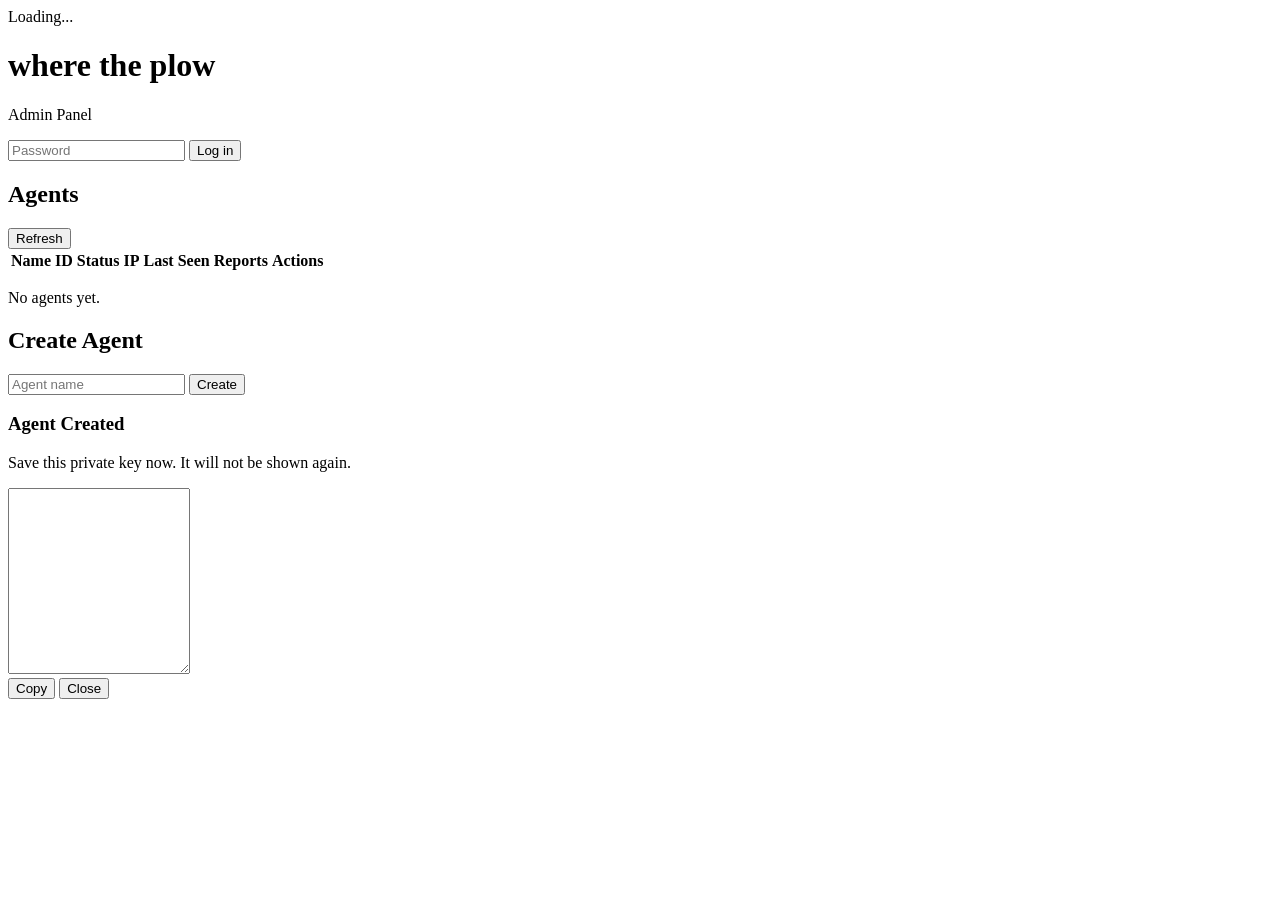
==== src/where_the_plow/static/admin/index.html @ ed381e7c "feat: admin panel frontend for agent management" ====
<!doctype html>
<html lang="en">
    <head>
        <meta charset="utf-8" />
        <meta name="viewport" content="width=device-width, initial-scale=1" />
        <title>Admin — where the plow</title>
        <link rel="stylesheet" href="/static/admin/style.css" />
        <link
            rel="icon"
            href="data:image/svg+xml,<svg xmlns=%22http://www.w3.org/2000/svg%22 viewBox=%220 0 100 100%22><text y=%22.9em%22 font-size=%2290%22>🌨️</text></svg>"
        />
    </head>
    <body>
        <!-- Status bar -->
        <div id="status-bar" class="hidden">
            <span id="status-text">Loading...</span>
        </div>

        <!-- Login form -->
        <div id="login-view">
            <div class="login-card">
                <h1>where the plow</h1>
                <p class="subtitle">Admin Panel</p>
                <form id="login-form">
                    <input
                        type="password"
                        id="login-password"
                        placeholder="Password"
                        autocomplete="current-password"
                        required
                    />
                    <button type="submit" id="login-btn">Log in</button>
                </form>
                <p id="login-error" class="error-text hidden"></p>
            </div>
        </div>

        <!-- Admin view (hidden until login) -->
        <div id="admin-view" class="hidden">
            <div class="container">
                <div class="section-header">
                    <h2>Agents</h2>
                    <button id="refresh-btn" title="Refresh">Refresh</button>
                </div>
                <div id="agents-table-wrap">
                    <table id="agents-table">
                        <thead>
                            <tr>
                                <th>Name</th>
                                <th>ID</th>
                                <th>Status</th>
                                <th>IP</th>
                                <th>Last Seen</th>
                                <th>Reports</th>
                                <th>Actions</th>
                            </tr>
                        </thead>
                        <tbody id="agents-tbody"></tbody>
                    </table>
                    <p id="agents-empty" class="empty-text hidden">No agents yet.</p>
                </div>

                <div class="section-header">
                    <h2>Create Agent</h2>
                </div>
                <form id="create-form">
                    <div class="create-row">
                        <input
                            type="text"
                            id="create-name"
                            placeholder="Agent name"
                            required
                        />
                        <button type="submit" id="create-btn">Create</button>
                    </div>
                </form>
            </div>
        </div>

        <!-- Private key modal -->
        <div id="key-overlay" class="hidden">
            <div class="key-modal">
                <h3>Agent Created</h3>
                <p>Save this private key now. It will not be shown again.</p>
                <p id="key-agent-name" class="key-agent-name"></p>
                <textarea id="key-textarea" readonly rows="12"></textarea>
                <div class="key-actions">
                    <button id="key-copy-btn">Copy</button>
                    <button id="key-close-btn" class="btn-secondary">Close</button>
                </div>
            </div>
        </div>

        <script src="/static/admin/admin.js"></script>
    </body>
</html>
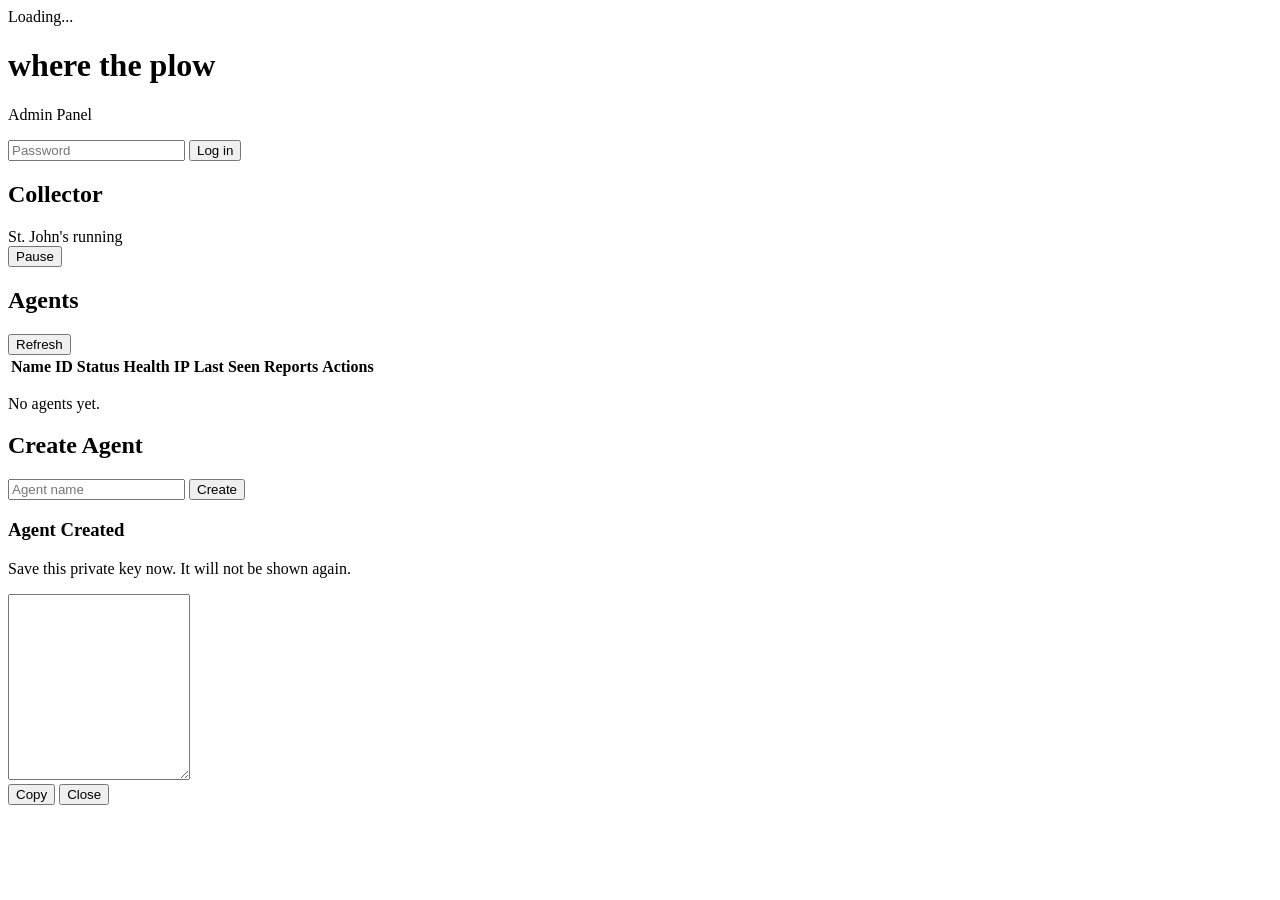
==== commit cd29dfc5: "feat: admin pause/resume button for St. John's collector Adds a Collector section to the admin panel" ====
--- a/src/where_the_plow/static/admin/index.html
+++ b/src/where_the_plow/static/admin/index.html
@@ -39,6 +39,19 @@
         <div id="admin-view" class="hidden">
             <div class="container">
                 <div class="section-header">
+                    <h2>Collector</h2>
+                </div>
+                <div id="collector-controls" class="collector-controls">
+                    <div class="collector-source">
+                        <div class="collector-source-info">
+                            <span class="collector-source-name">St. John's</span>
+                            <span id="collector-st-johns-status" class="badge badge-approved">running</span>
+                        </div>
+                        <button id="collector-st-johns-btn" class="btn-small btn-revoke">Pause</button>
+                    </div>
+                </div>
+
+                <div class="section-header">
                     <h2>Agents</h2>
                     <button id="refresh-btn" title="Refresh">Refresh</button>
                 </div>
@@ -49,6 +62,7 @@
                                 <th>Name</th>
                                 <th>ID</th>
                                 <th>Status</th>
+                                <th>Health</th>
                                 <th>IP</th>
                                 <th>Last Seen</th>
                                 <th>Reports</th>
